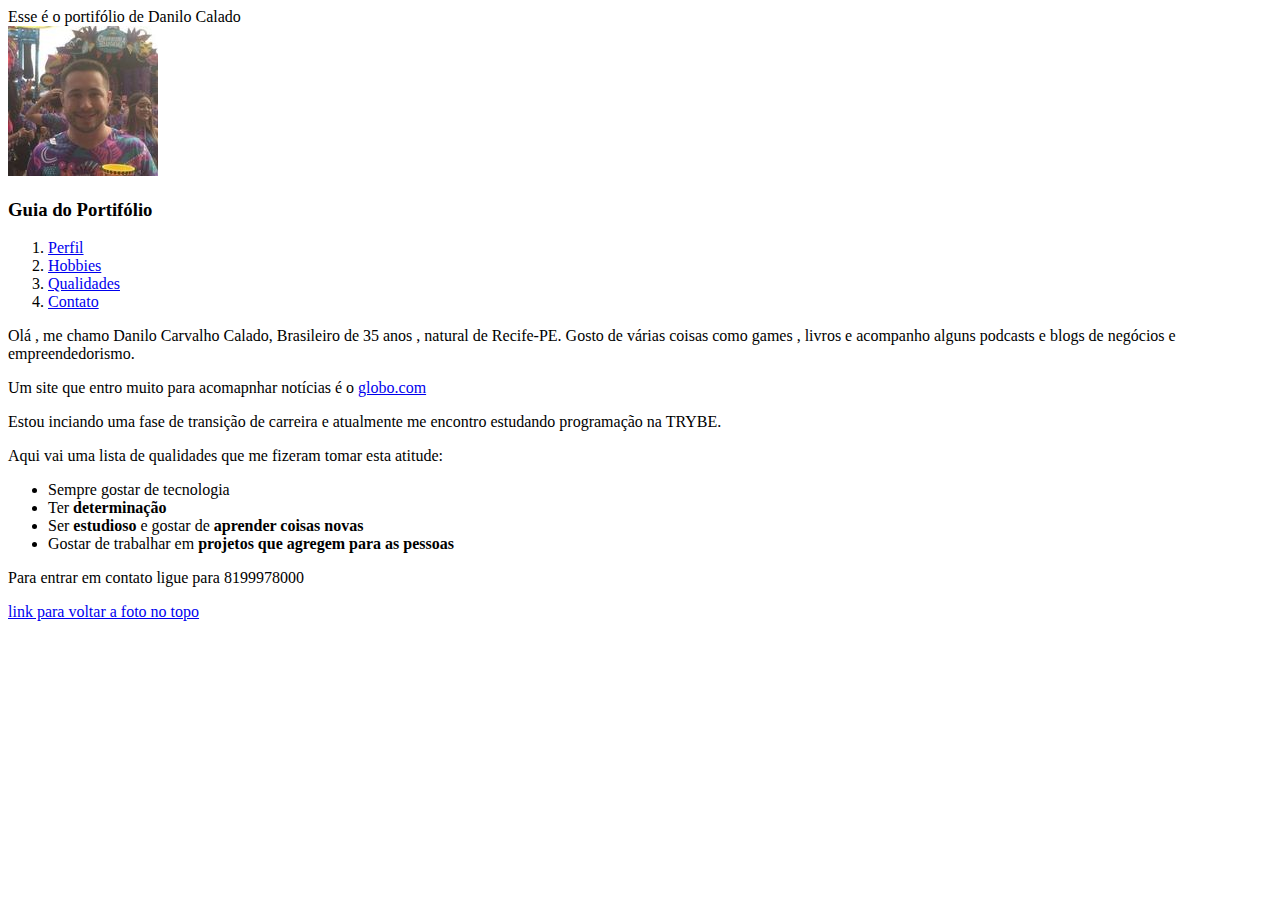
==== index.html @ 9fa260ed "primeiro commit portifolio" ====
<!DOCTYPE html>
<html lang="pt-br">
    <head>
        <meta charset="UTF-8">
        <title>Portifolio Danilo Calado</title>
    </head>
    <body>

        </h2>Esse é o portifólio de Danilo Calado</h2> <br>

        <img id="danperfil" src="./daniloperfil" alt="foto-perfil-temporaria">
        
        <h3>Guia do Portifólio</h3>
            <ol>
                <li><a href="#perfil">Perfil</a></li>
                <li><a href="#hobbies">Hobbies</a></li>
                <li><a href="#qualidades">Qualidades</a></li>
                <li><a href="#contato">Contato</a></li>
            </ol>
        
        
        
        <p id="perfil">Olá , me chamo Danilo Carvalho Calado, Brasileiro de 35 anos , natural de Recife-PE. Gosto de várias coisas como games , livros e acompanho alguns podcasts e blogs de negócios e empreendedorismo. </p>
        <Um id="hobbies">Um site que entro muito para acomapnhar notícias é o <a href="https://www.globo.com" target="_blank">globo.com</a></p>
        <p>Estou inciando uma fase de transição de carreira e atualmente me encontro estudando programação na TRYBE.</p>
        <p>Aqui vai uma lista de qualidades que me fizeram tomar esta atitude:</p>
        <ul id="qualidades">
            <li>Sempre gostar de tecnologia</li>
            <li>Ter <b>determinação</b></li>
            <li>Ser <b>estudioso</b> e gostar de <strong>aprender coisas novas</strong></li>
            <li>Gostar de trabalhar em <strong>projetos que agregem para as pessoas</strong></li>
        </ul>


        

        <p id="contato">Para entrar em  contato ligue para 8199978000 </p>
        <p><a href="#danperfil">link para voltar a foto no topo</a></p>


    </body>
    </html>







</html>
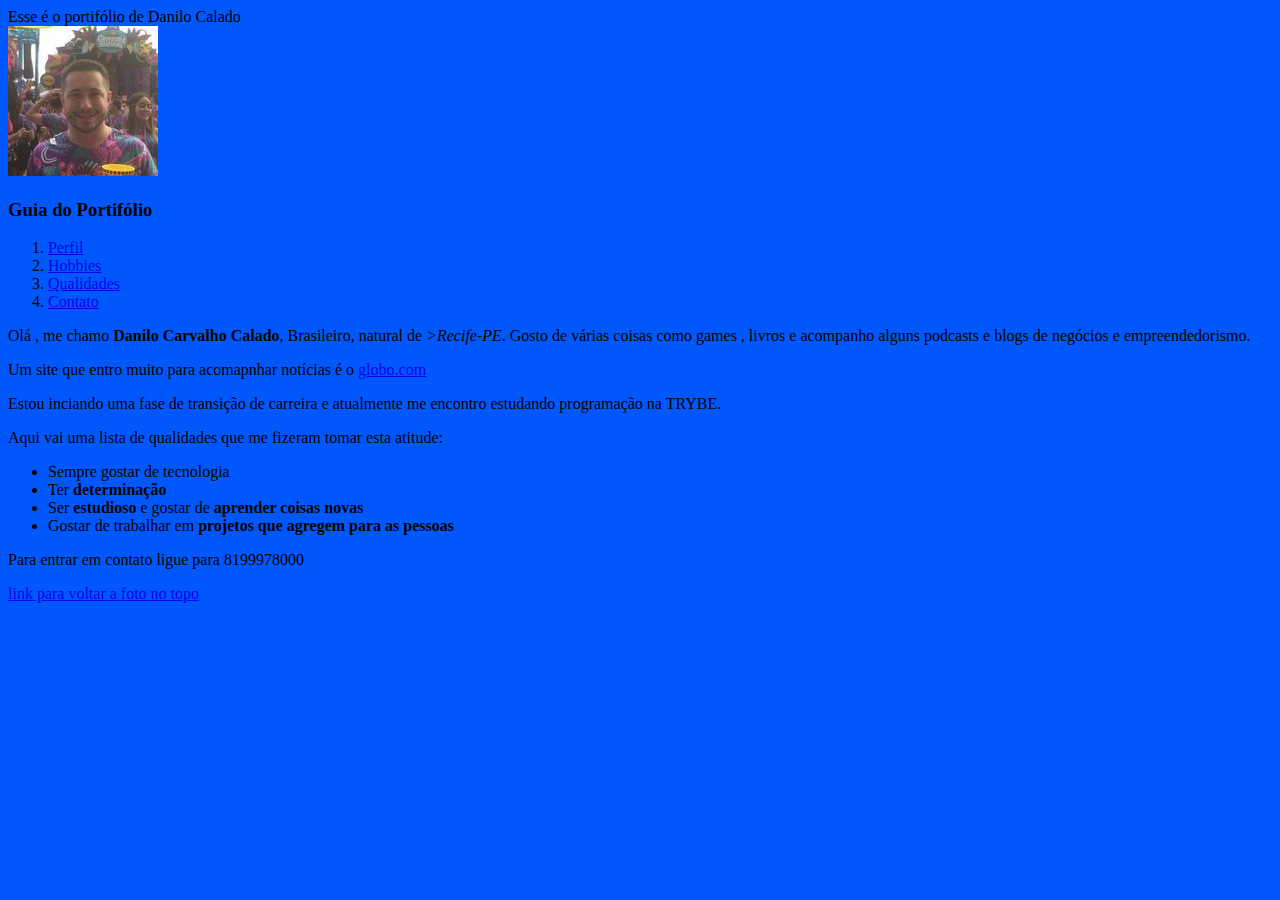
==== commit 21fd57c2: "estilizado background , e estilo de nome e cidade" ====
--- a/index.html
+++ b/index.html
@@ -3,9 +3,20 @@
     <head>
         <meta charset="UTF-8">
         <title>Portifolio Danilo Calado</title>
+        <style>
+            body {
+                background-color: rgb(0, 88, 252);
+            }
+
+
+
+
+
+
+        </style>
     </head>
     <body>
-
+        
         </h2>Esse é o portifólio de Danilo Calado</h2> <br>
 
         <img id="danperfil" src="./daniloperfil" alt="foto-perfil-temporaria">
@@ -20,7 +31,7 @@
         
         
         
-        <p id="perfil">Olá , me chamo Danilo Carvalho Calado, Brasileiro de 35 anos , natural de Recife-PE. Gosto de várias coisas como games , livros e acompanho alguns podcasts e blogs de negócios e empreendedorismo. </p>
+        <p id="perfil">Olá , me chamo <b>Danilo Carvalho Calado</b>, Brasileiro, natural de <i>>Recife-PE</i>. Gosto de várias coisas como games , livros e acompanho alguns podcasts e blogs de negócios e empreendedorismo. </p>
         <Um id="hobbies">Um site que entro muito para acomapnhar notícias é o <a href="https://www.globo.com" target="_blank">globo.com</a></p>
         <p>Estou inciando uma fase de transição de carreira e atualmente me encontro estudando programação na TRYBE.</p>
         <p>Aqui vai uma lista de qualidades que me fizeram tomar esta atitude:</p>
@@ -41,10 +52,3 @@
     </body>
     </html>
 
-
-
-
-
-
-
-</html>
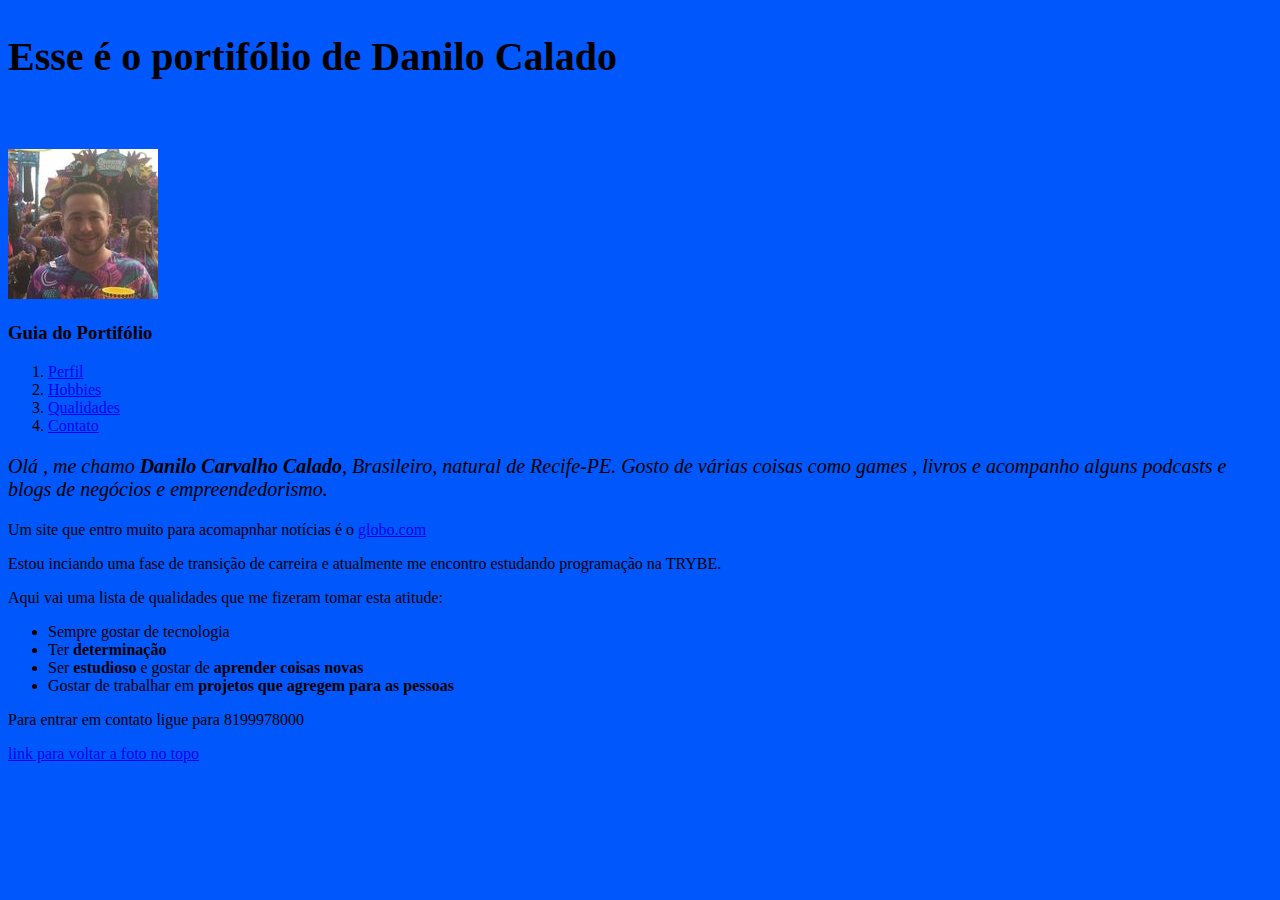
==== commit be2a9b6d: "adicionado fontes size e style em h2 e perfil" ====
--- a/index.html
+++ b/index.html
@@ -7,6 +7,16 @@
             body {
                 background-color: rgb(0, 88, 252);
             }
+        h2 {
+            font-style: initial;
+            font-size: 40px;
+        }
+
+        #perfil {
+            font-style: oblique;
+            font-size: 20px;
+        }
+
 
 
 
@@ -17,7 +27,7 @@
     </head>
     <body>
         
-        </h2>Esse é o portifólio de Danilo Calado</h2> <br>
+        <h2>Esse é o portifólio de Danilo Calado</h2> <br><br>
 
         <img id="danperfil" src="./daniloperfil" alt="foto-perfil-temporaria">
         
@@ -31,7 +41,7 @@
         
         
         
-        <p id="perfil">Olá , me chamo <b>Danilo Carvalho Calado</b>, Brasileiro, natural de <i>>Recife-PE</i>. Gosto de várias coisas como games , livros e acompanho alguns podcasts e blogs de negócios e empreendedorismo. </p>
+        <p id="perfil">Olá , me chamo <b>Danilo Carvalho Calado</b>, Brasileiro, natural de <i>Recife-PE</i>. Gosto de várias coisas como games , livros e acompanho alguns podcasts e blogs de negócios e empreendedorismo. </p>
         <Um id="hobbies">Um site que entro muito para acomapnhar notícias é o <a href="https://www.globo.com" target="_blank">globo.com</a></p>
         <p>Estou inciando uma fase de transição de carreira e atualmente me encontro estudando programação na TRYBE.</p>
         <p>Aqui vai uma lista de qualidades que me fizeram tomar esta atitude:</p>
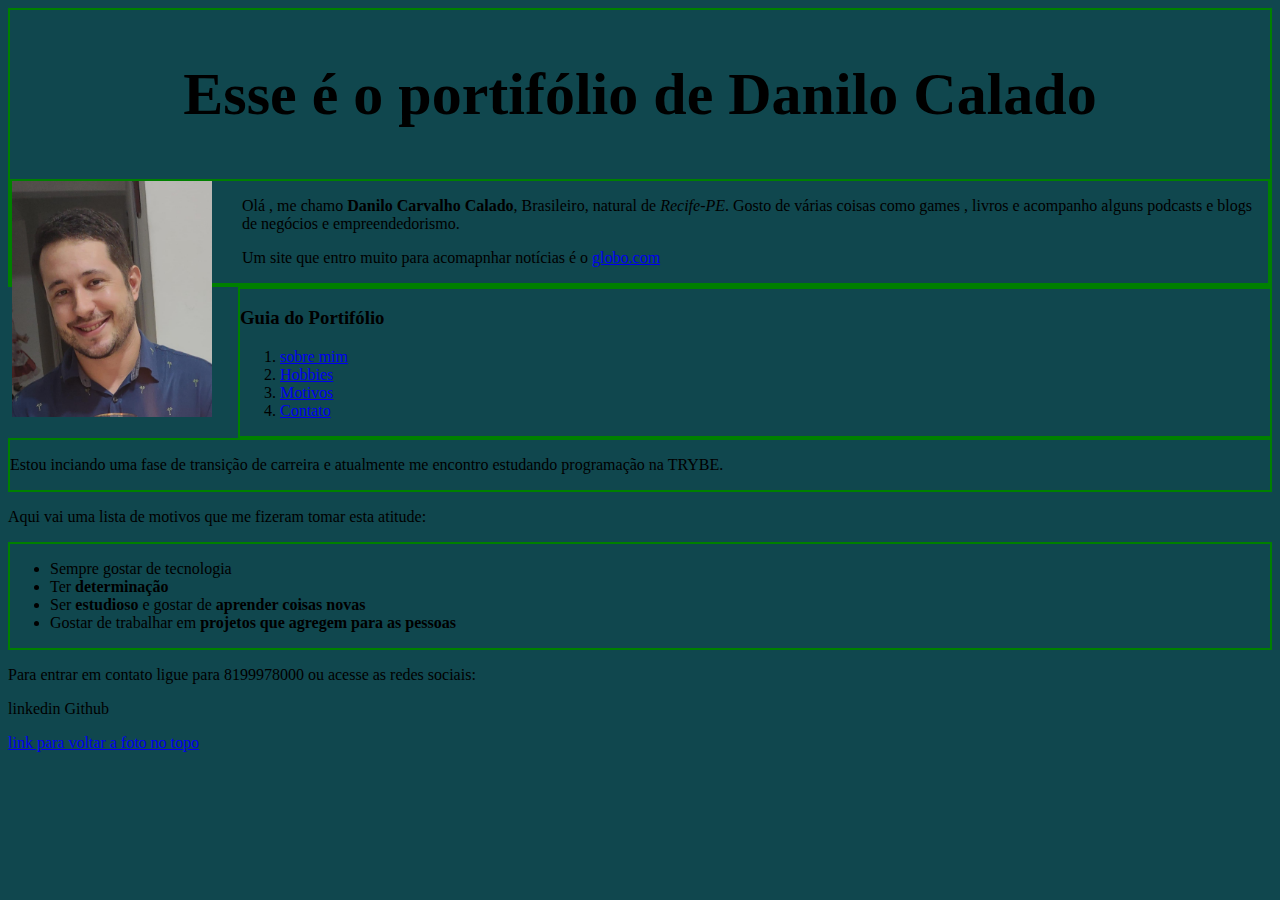
==== commit a9719811: "adiciona css align text e outros" ====
--- a/index.html
+++ b/index.html
@@ -3,59 +3,48 @@
     <head>
         <meta charset="UTF-8">
         <title>Portifolio Danilo Calado</title>
-        <style>
-            body {
-                background-color: rgb(0, 88, 252);
-            }
-        h2 {
-            font-style: initial;
-            font-size: 40px;
-        }
-
-        #perfil {
-            font-style: oblique;
-            font-size: 20px;
-        }
-
-
-
-
-
-
-
-        </style>
+        <link rel="stylesheet" type="text/css" href="./style.css" media="screen"/>
     </head>
     <body>
+        <div>
+            <h2>Esse é o portifólio de Danilo Calado</h2> 
         
-        <h2>Esse é o portifólio de Danilo Calado</h2> <br><br>
-
-        <img id="danperfil" src="./daniloperfil" alt="foto-perfil-temporaria">
-        
+            <div class="fotoperfil">
+                <img id="danperfil" src="./daniloperfil2.jpeg" alt="foto-perfil">
+                <p id="sobremim">Olá , me chamo <b>Danilo Carvalho Calado</b>, Brasileiro, natural de <i>Recife-PE</i>. Gosto de várias coisas como games , livros e acompanho alguns podcasts e blogs de negócios e empreendedorismo. </p>
+                <p id="hobbies">Um site que entro muito para acomapnhar notícias é o <a href="https://www.globo.com" target="_blank">globo.com</a></p>
+            </div> 
+        </div>           
+        <div class="guia"> 
         <h3>Guia do Portifólio</h3>
             <ol>
-                <li><a href="#perfil">Perfil</a></li>
+                <li><a href="#sobremim">sobre mim</a></li>
                 <li><a href="#hobbies">Hobbies</a></li>
-                <li><a href="#qualidades">Qualidades</a></li>
+                <li><a href="#motivos">Motivos</a></li>
                 <li><a href="#contato">Contato</a></li>
             </ol>
+        </div>
         
         
-        
-        <p id="perfil">Olá , me chamo <b>Danilo Carvalho Calado</b>, Brasileiro, natural de <i>Recife-PE</i>. Gosto de várias coisas como games , livros e acompanho alguns podcasts e blogs de negócios e empreendedorismo. </p>
-        <Um id="hobbies">Um site que entro muito para acomapnhar notícias é o <a href="https://www.globo.com" target="_blank">globo.com</a></p>
+        <div class="paragrafotransicao">
         <p>Estou inciando uma fase de transição de carreira e atualmente me encontro estudando programação na TRYBE.</p>
-        <p>Aqui vai uma lista de qualidades que me fizeram tomar esta atitude:</p>
+        </div>
+        <p>Aqui vai uma lista de motivos que me fizeram tomar esta atitude:</p>
+        <div class="motivos">
         <ul id="qualidades">
             <li>Sempre gostar de tecnologia</li>
             <li>Ter <b>determinação</b></li>
             <li>Ser <b>estudioso</b> e gostar de <strong>aprender coisas novas</strong></li>
             <li>Gostar de trabalhar em <strong>projetos que agregem para as pessoas</strong></li>
         </ul>
-
+        </div>
 
         
 
-        <p id="contato">Para entrar em  contato ligue para 8199978000 </p>
+        <p id="contato">Para entrar em  contato ligue para 8199978000 ou acesse as redes sociais: </p>
+        <img src="">linkedin</img>
+        <img src="">Github</img>
+
         <p><a href="#danperfil">link para voltar a foto no topo</a></p>
 
 
--- a/style.css
+++ b/style.css
@@ -0,0 +1,34 @@
+body {
+        background-color: rgb(16, 71, 78);
+}
+h2 {
+    font-style: initial;
+    font-size: 60px; 
+    text-align: center;
+}
+
+#perfil {
+    font-style: oblique;
+    font-size: 20px;
+}
+
+#danperfil {
+    width: 200px;
+    float: left;
+}
+
+#sobremim {
+    margin-left: 230px;
+}
+
+#hobbies {
+    margin-left: 230px;
+}
+
+.guia {
+    margin-left: 230px;
+}
+
+div {
+    border: 2px solid green;
+}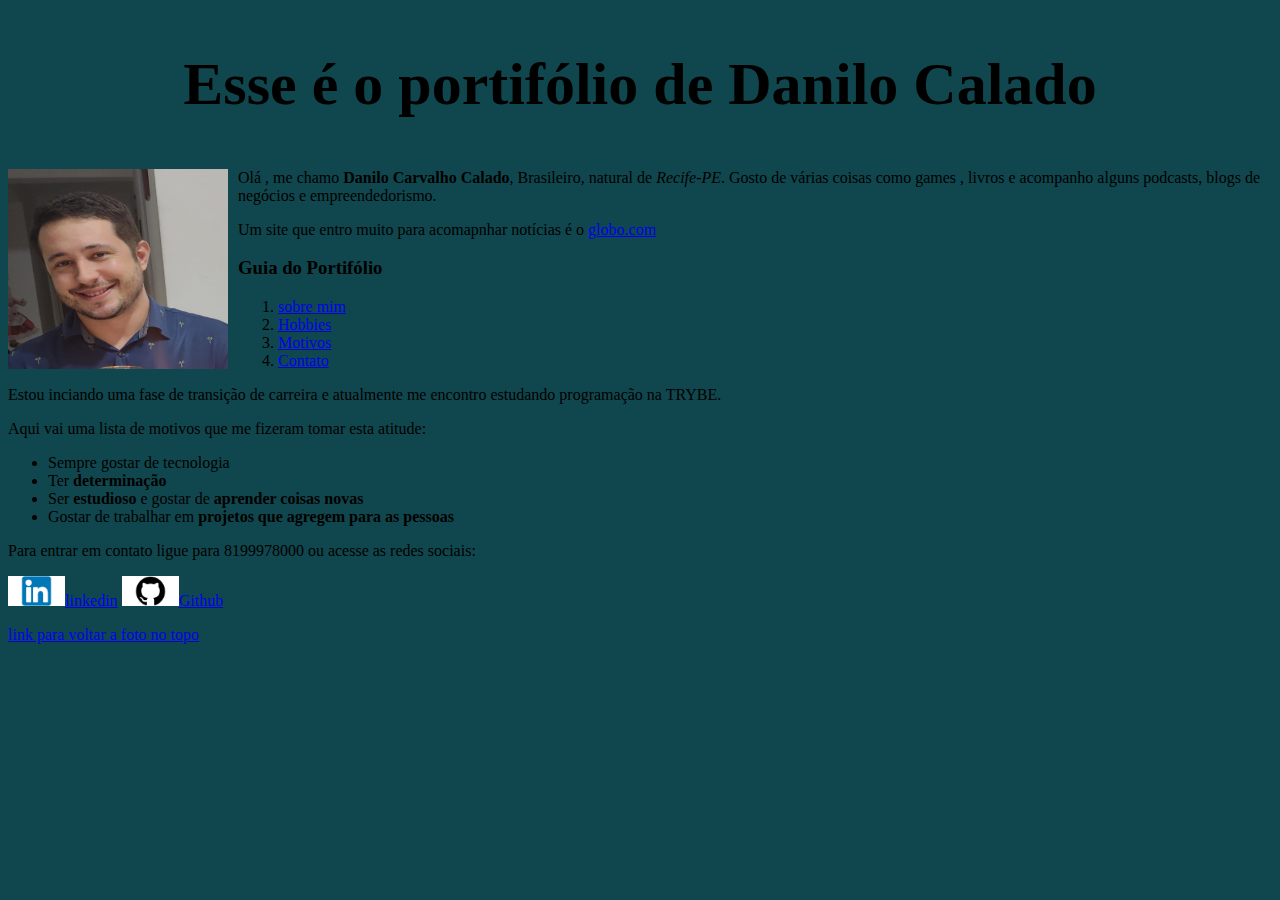
==== commit b729492c: "adicionado links de contato e dimensao da foto" ====
--- a/index.html
+++ b/index.html
@@ -8,12 +8,13 @@
     <body>
         <div>
             <h2>Esse é o portifólio de Danilo Calado</h2> 
-        
             <div class="fotoperfil">
                 <img id="danperfil" src="./daniloperfil2.jpeg" alt="foto-perfil">
-                <p id="sobremim">Olá , me chamo <b>Danilo Carvalho Calado</b>, Brasileiro, natural de <i>Recife-PE</i>. Gosto de várias coisas como games , livros e acompanho alguns podcasts e blogs de negócios e empreendedorismo. </p>
+            </div>
+            </div>
+                <p id="sobremim">Olá , me chamo <b>Danilo Carvalho Calado</b>, Brasileiro, natural de <i>Recife-PE</i>. Gosto de várias coisas como games , livros e acompanho alguns podcasts, blogs de negócios e empreendedorismo. </p>
                 <p id="hobbies">Um site que entro muito para acomapnhar notícias é o <a href="https://www.globo.com" target="_blank">globo.com</a></p>
-            </div> 
+            
         </div>           
         <div class="guia"> 
         <h3>Guia do Portifólio</h3>
@@ -42,8 +43,8 @@
         
 
         <p id="contato">Para entrar em  contato ligue para 8199978000 ou acesse as redes sociais: </p>
-        <img src="">linkedin</img>
-        <img src="">Github</img>
+        <img class="linkedin" src="./linkedin.png"><a href="https://www.linkedin.com/in/danilo-carvalho-calado-21b44263/">linkedin</a></img>
+        <img class="github" src="./github.png"><a href="https://github.com/DaniloCalado">Github</a></img>
 
         <p><a href="#danperfil">link para voltar a foto no topo</a></p>
 
--- a/style.css
+++ b/style.css
@@ -10,12 +10,15 @@
 #perfil {
     font-style: oblique;
     font-size: 20px;
+    
 }
 
 #danperfil {
-    width: 200px;
+    width: 220px;
     float: left;
+    height: 200px;
 }
+
 
 #sobremim {
     margin-left: 230px;
@@ -29,6 +32,10 @@
     margin-left: 230px;
 }
 
-div {
-    border: 2px solid green;
-}+.linkedin {
+    height: 30px;
+}
+
+.github {
+    height: 30px;
+}
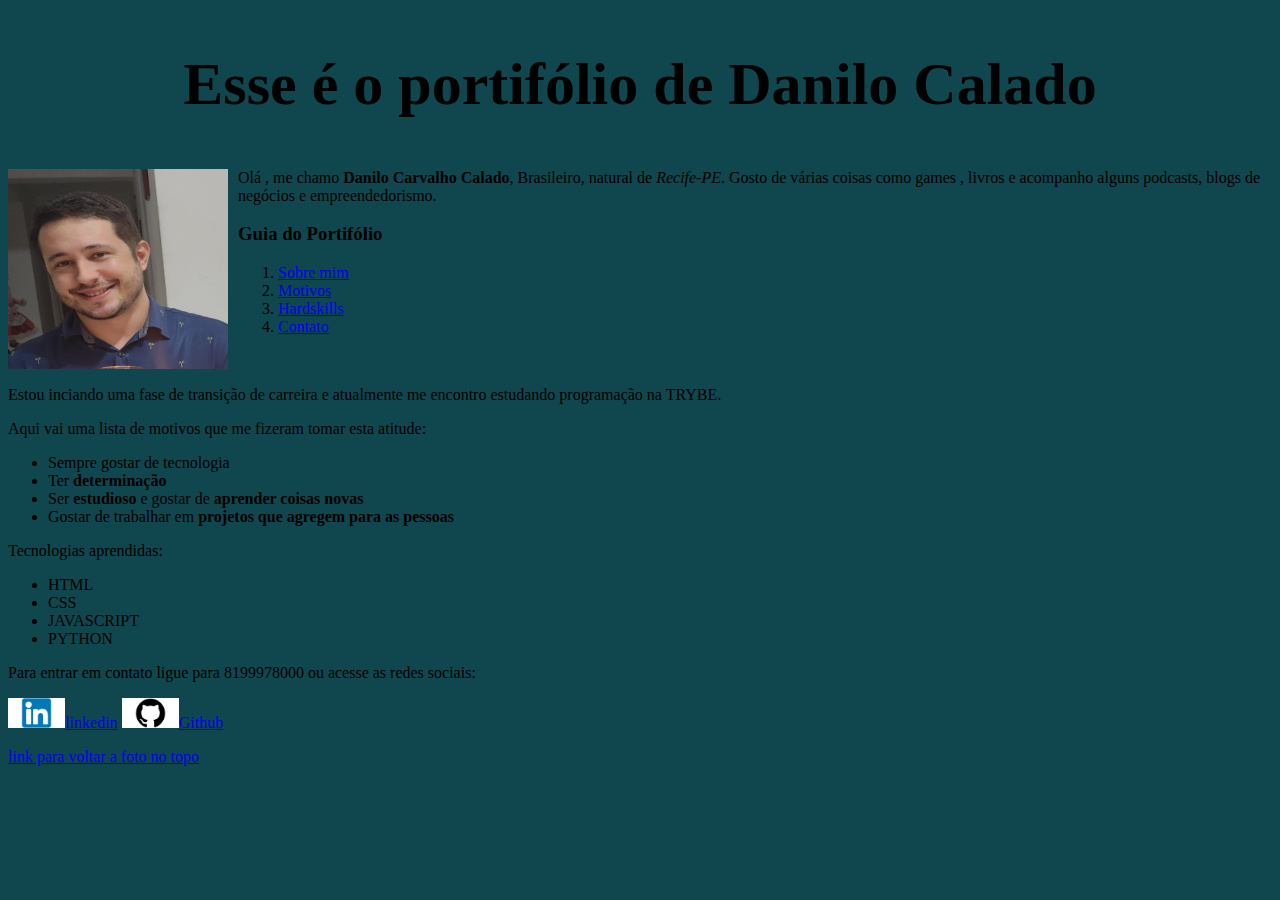
==== commit f8fe94cc: "adiciona hardskills e retira site referencia" ====
--- a/index.html
+++ b/index.html
@@ -13,33 +13,41 @@
             </div>
             </div>
                 <p id="sobremim">Olá , me chamo <b>Danilo Carvalho Calado</b>, Brasileiro, natural de <i>Recife-PE</i>. Gosto de várias coisas como games , livros e acompanho alguns podcasts, blogs de negócios e empreendedorismo. </p>
-                <p id="hobbies">Um site que entro muito para acomapnhar notícias é o <a href="https://www.globo.com" target="_blank">globo.com</a></p>
+                
             
         </div>           
         <div class="guia"> 
         <h3>Guia do Portifólio</h3>
             <ol>
-                <li><a href="#sobremim">sobre mim</a></li>
-                <li><a href="#hobbies">Hobbies</a></li>
-                <li><a href="#motivos">Motivos</a></li>
+                <li><a href="#sobremim">Sobre mim</a></li>
+                <li><a href="#sofitskills">Motivos</a></li> 
+                <li><a href="hardskills">Hardskills</a></li>
                 <li><a href="#contato">Contato</a></li>
             </ol>
         </div>
         
-        
+        <br>
         <div class="paragrafotransicao">
         <p>Estou inciando uma fase de transição de carreira e atualmente me encontro estudando programação na TRYBE.</p>
         </div>
         <p>Aqui vai uma lista de motivos que me fizeram tomar esta atitude:</p>
         <div class="motivos">
-        <ul id="qualidades">
+        <ul id="softskills">
             <li>Sempre gostar de tecnologia</li>
             <li>Ter <b>determinação</b></li>
             <li>Ser <b>estudioso</b> e gostar de <strong>aprender coisas novas</strong></li>
             <li>Gostar de trabalhar em <strong>projetos que agregem para as pessoas</strong></li>
         </ul>
         </div>
-
+        <p>Tecnologias aprendidas:</p>
+        <div class="hardskills">
+        <ul id="hardskills">
+            <li>HTML</li>
+            <li>CSS</li>
+            <li>JAVASCRIPT</li>
+            <li>PYTHON</li>
+        </ul>
+        </div>
         
 
         <p id="contato">Para entrar em  contato ligue para 8199978000 ou acesse as redes sociais: </p>
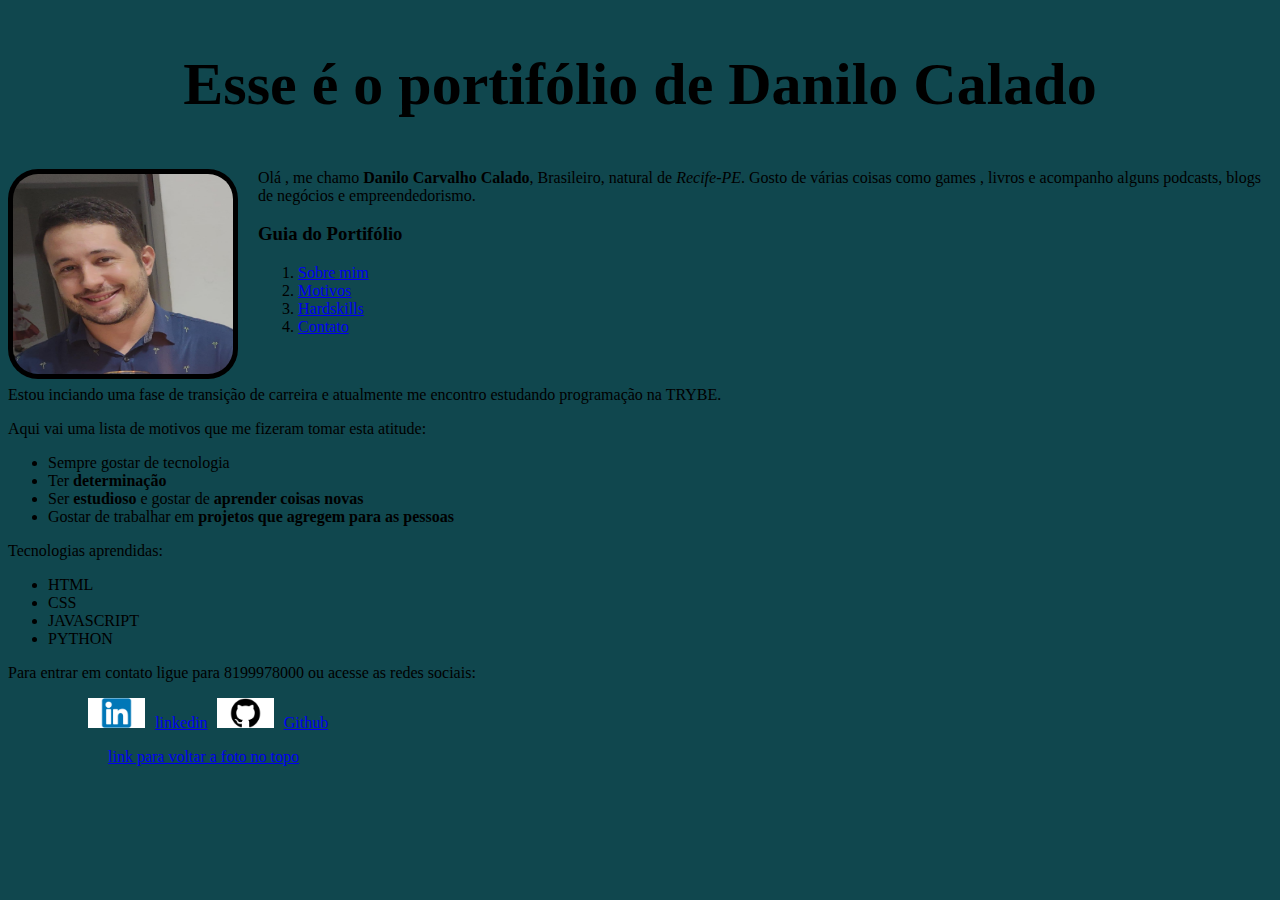
==== commit fb007de5: "adiciona hover no link voltar ao topo" ====
--- a/index.html
+++ b/index.html
@@ -54,7 +54,7 @@
         <img class="linkedin" src="./linkedin.png"><a href="https://www.linkedin.com/in/danilo-carvalho-calado-21b44263/">linkedin</a></img>
         <img class="github" src="./github.png"><a href="https://github.com/DaniloCalado">Github</a></img>
 
-        <p><a href="#danperfil">link para voltar a foto no topo</a></p>
+        <p id="voltaraotopo"><a href="#danperfil">link para voltar a foto no topo</a></p>
 
 
     </body>
--- a/style.css
+++ b/style.css
@@ -17,25 +17,39 @@
     width: 220px;
     float: left;
     height: 200px;
+    border-radius: 30px;
+    padding: 5px;
+    background-color: black;
 }
 
 
 #sobremim {
-    margin-left: 230px;
-}
-
-#hobbies {
-    margin-left: 230px;
+    margin-left: 250px;
 }
 
 .guia {
-    margin-left: 230px;
+    margin-left: 250px;
 }
 
 .linkedin {
     height: 30px;
+    margin-left: 80px;
+    margin-right: 10px;
 }
 
 .github {
     height: 30px;
+    margin-left: 5px;
+    margin-right: 10px;
 }
+
+#voltaraotopo{
+    margin-left: 100px;
+    
+}
+
+#voltaraotopo:hover {
+    font-variant-caps: all-small-caps;
+    background-color: bisque;
+    margin-right: 970px;
+}
